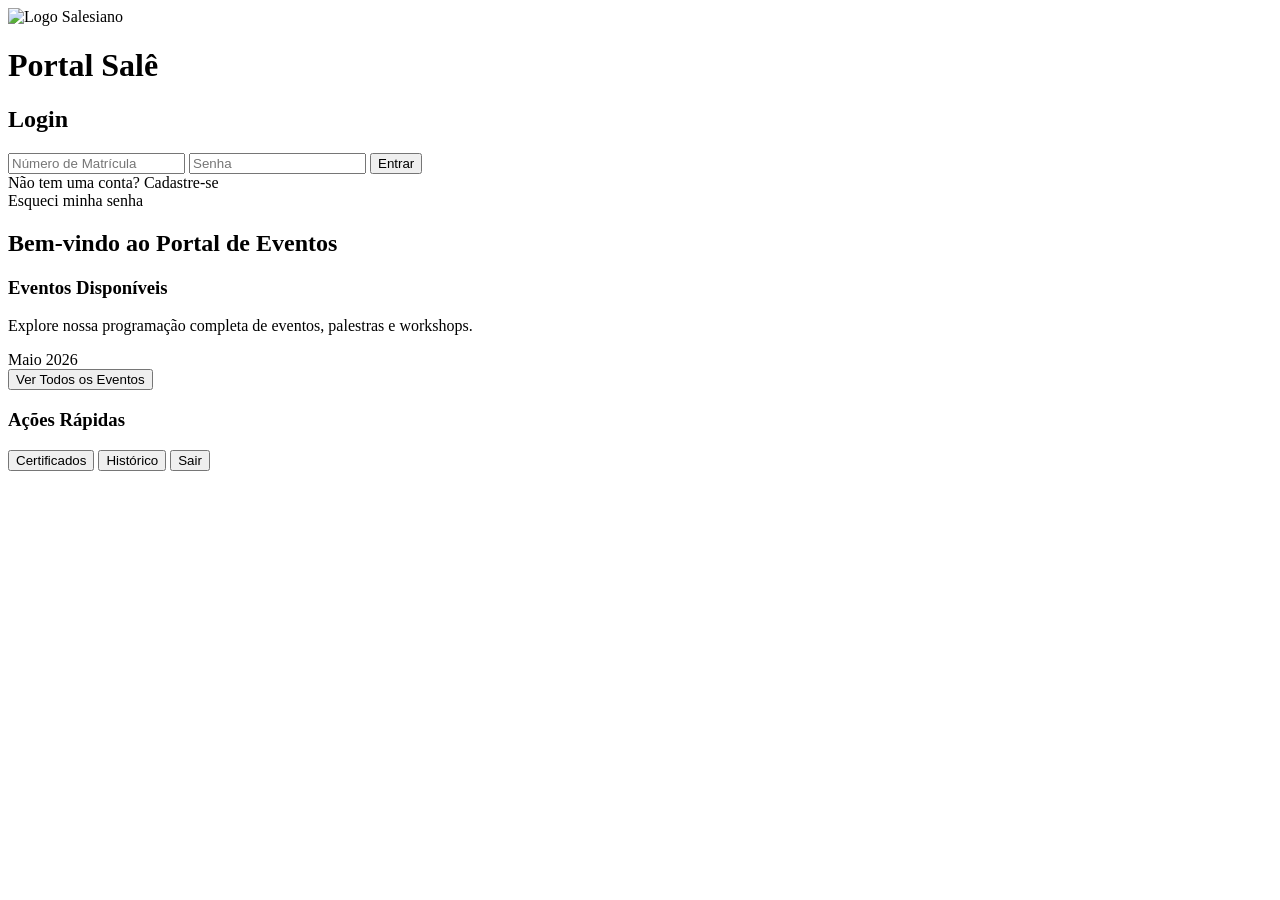
==== index.html @ 788acbf5 "2906 correcoes" ====
<!DOCTYPE html>
<html lang="pt-BR">
<head>
  <meta charset="UTF-8" />
  <meta name="viewport" content="width=device-width, initial-scale=1.0" />
  <meta http-equiv="refresh" content="0; url=/Front/login/login.html" />
  <title>Portal Salê</title>
</head>
<body>
  <p>Redirecionando para o login...</p>
  <script>
    window.location.replace('/Front/login/login.html');
  </script>
</body>
</html>
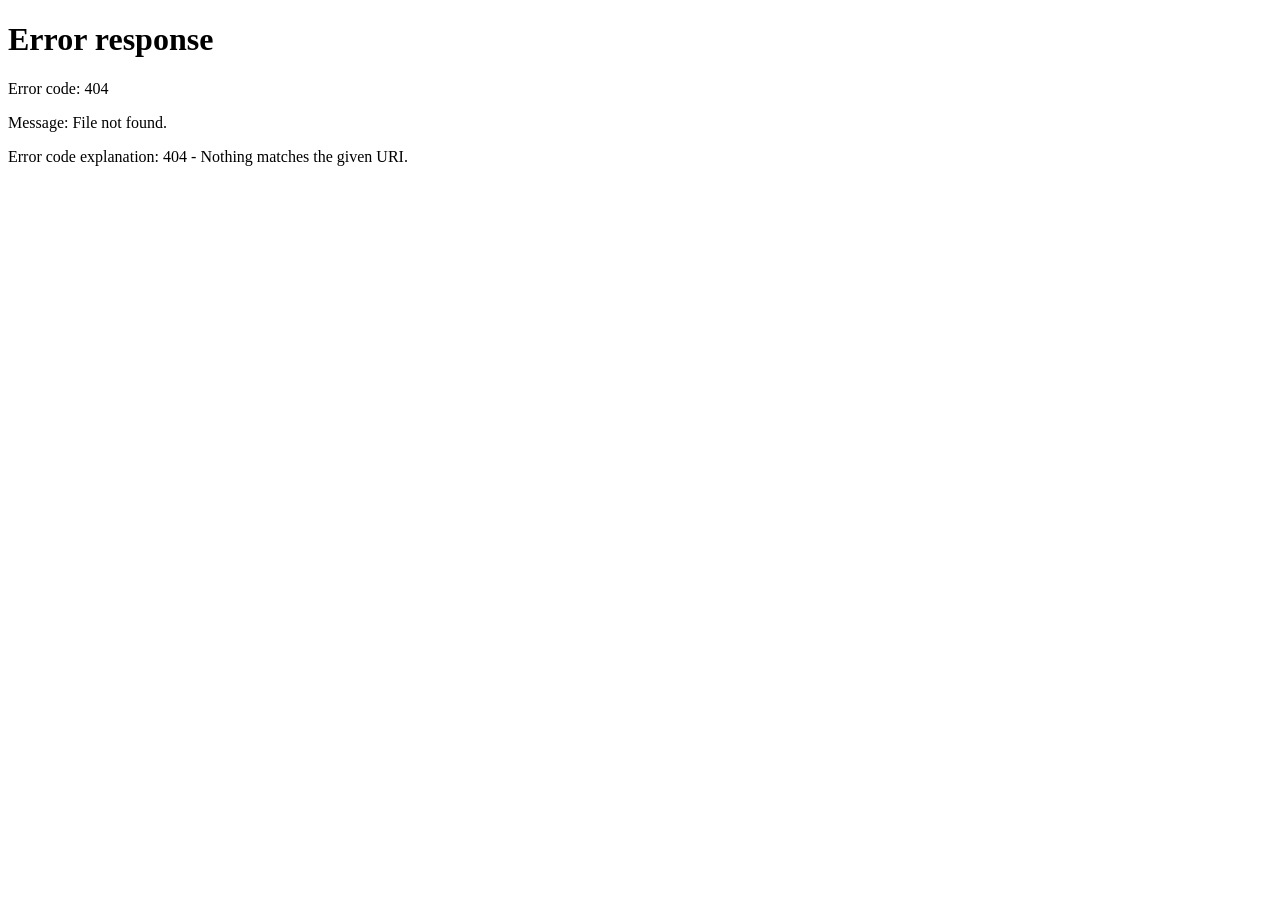
==== commit 89fe5f5b: "2906 correcoes" ====
--- a/index.html
+++ b/index.html
@@ -2,14 +2,10 @@
 <html lang="pt-BR">
 <head>
   <meta charset="UTF-8" />
-  <meta name="viewport" content="width=device-width, initial-scale=1.0" />
-  <meta http-equiv="refresh" content="0; url=/Front/login/login.html" />
+  <script>window.location.href="/login/";</script>
   <title>Portal Salê</title>
 </head>
 <body>
   <p>Redirecionando para o login...</p>
-  <script>
-    window.location.replace('/Front/login/login.html');
-  </script>
 </body>
 </html>
